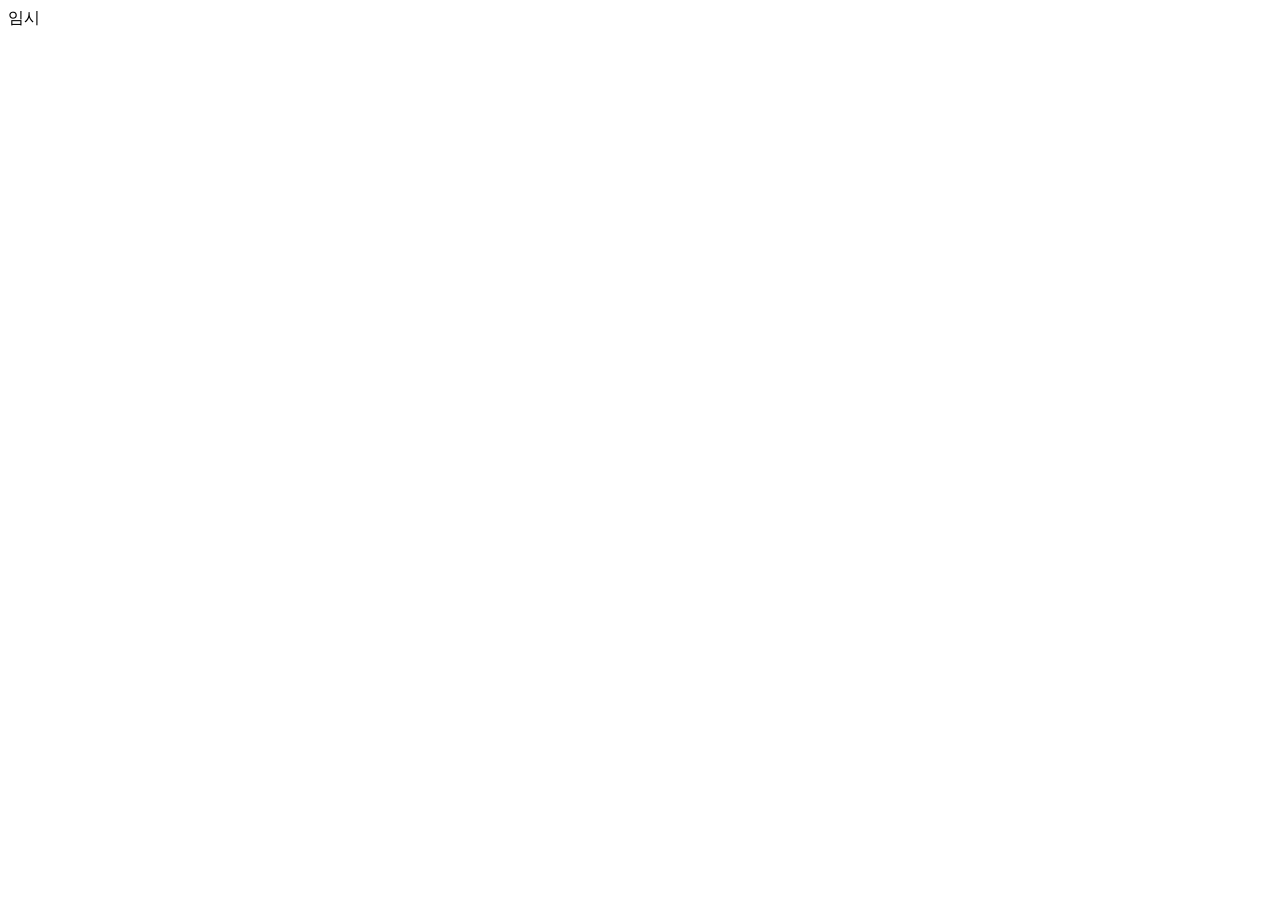
==== markup/footer.html @ 3a8dfac5 "[feat] 실습 푸터 파일 생성" ====
<!doctype html>
<html lang="ko-KR">
  <head>
    <meta charset="UTF-8" />
    <meta name="viewport" content="width=device-width, initial-scale=1.0" />
    <title>Document</title>
    <link rel="stylesheet" href="css/footer.css" />
  </head>
  <body>
    <footer>
      <div>임시</div>
    </footer>
  </body>
</html>
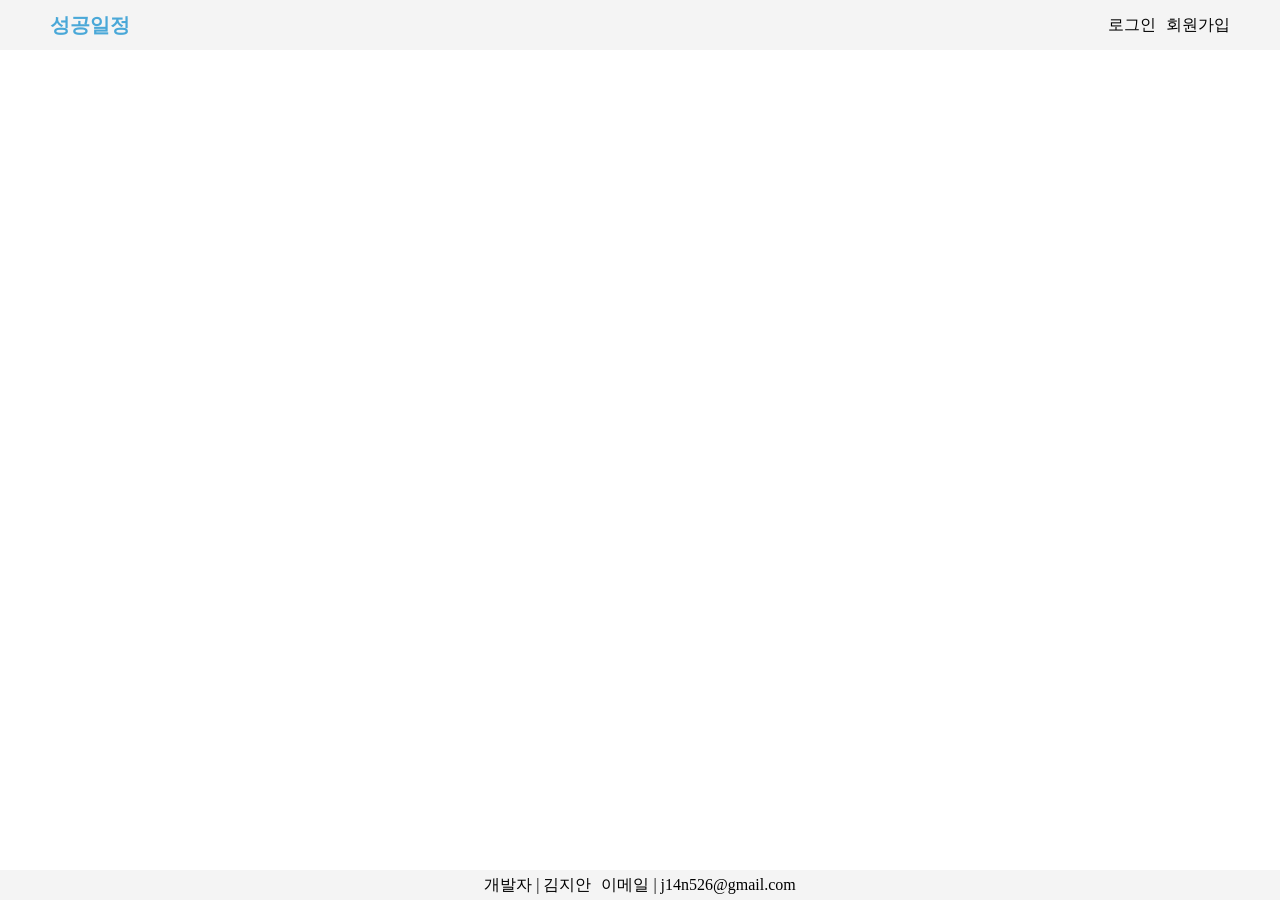
==== commit f44ddf8d: "[feat] 실습 푸터 완성" ====
--- a/markup/footer.html
+++ b/markup/footer.html
@@ -3,12 +3,72 @@
   <head>
     <meta charset="UTF-8" />
     <meta name="viewport" content="width=device-width, initial-scale=1.0" />
-    <title>Document</title>
+    <title>성공일정</title>
+    <!-- 메타 태그 설정, 저자, 키워드, 설명 -->
+    <meta name="author" content="김지안" />
+    <meta
+      name="keyword"
+      content="성공일정, 아이젠하워 매트릭스, 일정관리, 업무분배 우선순위"
+    />
+    <meta name="description" content="일정관리 홈페이지를 만들며 실습합니다" />
+
+    <!-- 파비콘 -->
+    <link rel="shortcut icon" href="./img/favicon.ico" type="image/x-icon" />
+    <!-- 아이폰 파비콘 -->
+    <link rel="apple-touch icon" href="./img/favicon.ico" />
+
+    <!-- font awesome -->
+    <link
+      rel="stylesheet"
+      href="https://cdnjs.cloudflare.com/ajax/libs/font-awesome/5.15.4/css/all.min.css"
+      integrity="sha512-1ycn6IcaQQ40/MKBW2W4Rhis/DbILU74C1vSrLJxCq57o941Ym01SwNsOMqvEBFlcgUa6xLiPY/NS5R+E6ztJQ=="
+      crossorigin="anonymous"
+      referrerpolicy="no-referrer"
+    />
+
+    <link rel="stylesheet" href="css/header.css" />
     <link rel="stylesheet" href="css/footer.css" />
   </head>
   <body>
+    <header>
+      <div class="inner">
+        <div class="header-container">
+          <div class="title">
+            <a href="#">성공일정</a>
+          </div>
+
+          <div class="sign-container">
+            <div class="unsigned">
+              <div class="sign-in"><a href="#">로그인</a></div>
+              <div class="sign-up"><a href="">회원가입</a></div>
+            </div>
+
+            <div class="signed hidden">
+              <div class="dropdown">
+                <div class="dropdown-button">
+                  안녕하세요. <span>어쩌구</span>님.
+                </div>
+                <i class="fa-solid fa-caret-down"></i>
+              </div>
+
+              <div class="dropdown-content">
+                <button class="sign-out">로그아웃</button>
+              </div>
+            </div>
+          </div>
+        </div>
+      </div>
+    </header>
+
+    <main></main>
+
     <footer>
-      <div>임시</div>
+      <div class="inner">
+        <div class="footer-container">
+          <div class="author">개발자 | 김지안</div>
+          <div class="author-email">이메일 | j14n526@gmail.com</div>
+        </div>
+      </div>
     </footer>
   </body>
 </html>
--- a/markup/css/header.css
+++ b/markup/css/header.css
@@ -0,0 +1,95 @@
+:root {
+  --light-gray: #f4f4f4;
+  --main-blue: #4aa8d8;
+  --dark-gray: #606060;
+}
+* {
+  margin: 0;
+  padding: 0;
+  box-sizing: border-box;
+}
+
+html {
+  font-size: 10px;
+}
+
+a {
+  text-decoration: none;
+  color: black;
+}
+
+header {
+  background-color: var(--light-gray);
+}
+
+.header-container {
+  display: flex;
+  justify-content: space-between;
+  align-items: center;
+  height: 5rem;
+  margin: 0 1rem;
+}
+
+.title a {
+  font-size: 2rem;
+  color: var(--main-blue);
+  font-weight: 900;
+}
+
+.unsigned {
+  display: flex;
+}
+
+.sign-container a {
+  font-size: 1.6rem;
+}
+
+.sign-in {
+  margin-right: 1rem;
+}
+.inner {
+  margin: 0 auto;
+}
+
+@media only all and (min-width: 1200px) {
+  .inner {
+    max-width: 1200px;
+  }
+}
+
+.hidden {
+  display: none;
+}
+
+/* 회원용 헤더: 드롭다운 */
+.dropdown {
+  position: relative;
+}
+
+.dropdown-button {
+  font-size: 1.4rem;
+  cursor: pointer;
+}
+
+.dropdown-content {
+  display: none;
+  position: absolute;
+  width: 100%;
+}
+
+.dropdown-content button {
+  width: 100%;
+  font-size: 1.2rem;
+  line-height: 2;
+  background-color: var(--light-gray);
+  border: 1px solid var(--dark-gray);
+  cursor: pointer;
+}
+.dropdown-content button:hover {
+  background-color: var(--dark-gray);
+  color: white;
+}
+
+.dropdown:hover .dropdown-content {
+  display: block;
+}
--- a/markup/css/footer.css
+++ b/markup/css/footer.css
@@ -0,0 +1,28 @@
+html,
+body {
+  height: 100%;
+}
+
+body {
+  display: flex;
+  min-height: 100vh;
+  flex-direction: column;
+}
+
+main {
+  flex: 1;
+}
+
+footer {
+  background-color: var(--light-gray);
+  height: 3rem;
+}
+
+.footer-container {
+  display: flex;
+  justify-content: center;
+  font-size: 1.6rem;
+  /* align-items: center; */
+  line-height: 3rem;
+  gap: 1rem;
+}
